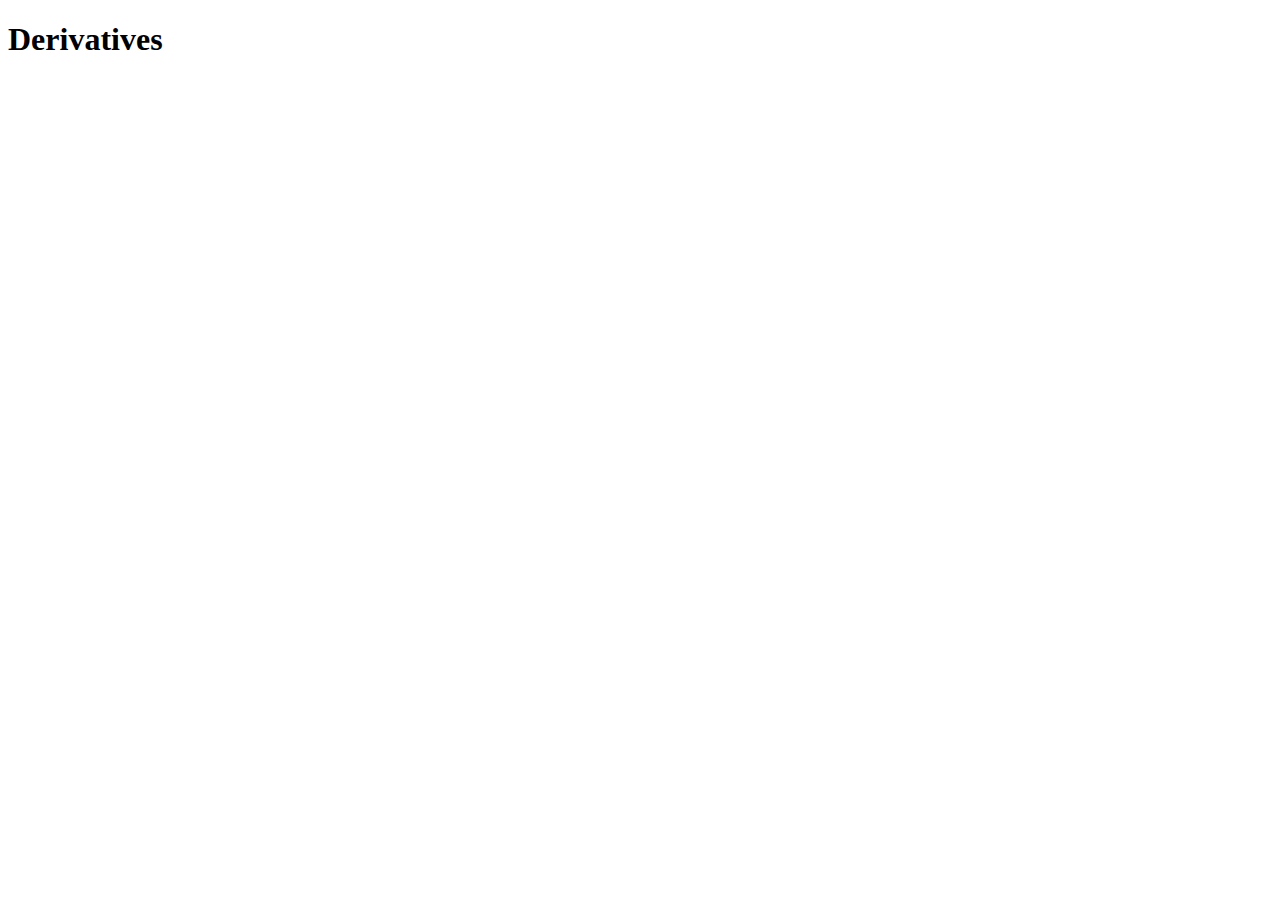
==== derivatives.html @ 32c48bad "Links" ====
<!DOCTYPE html>
<html lang="en">
<head>
    <meta charset="UTF-8">
    <meta name="viewport" content="width=device-width, initial-scale=1.0">
    <title>Document</title>
</head>
<body>
    <h1>
        Derivatives
    </h1>
</body>
</html>
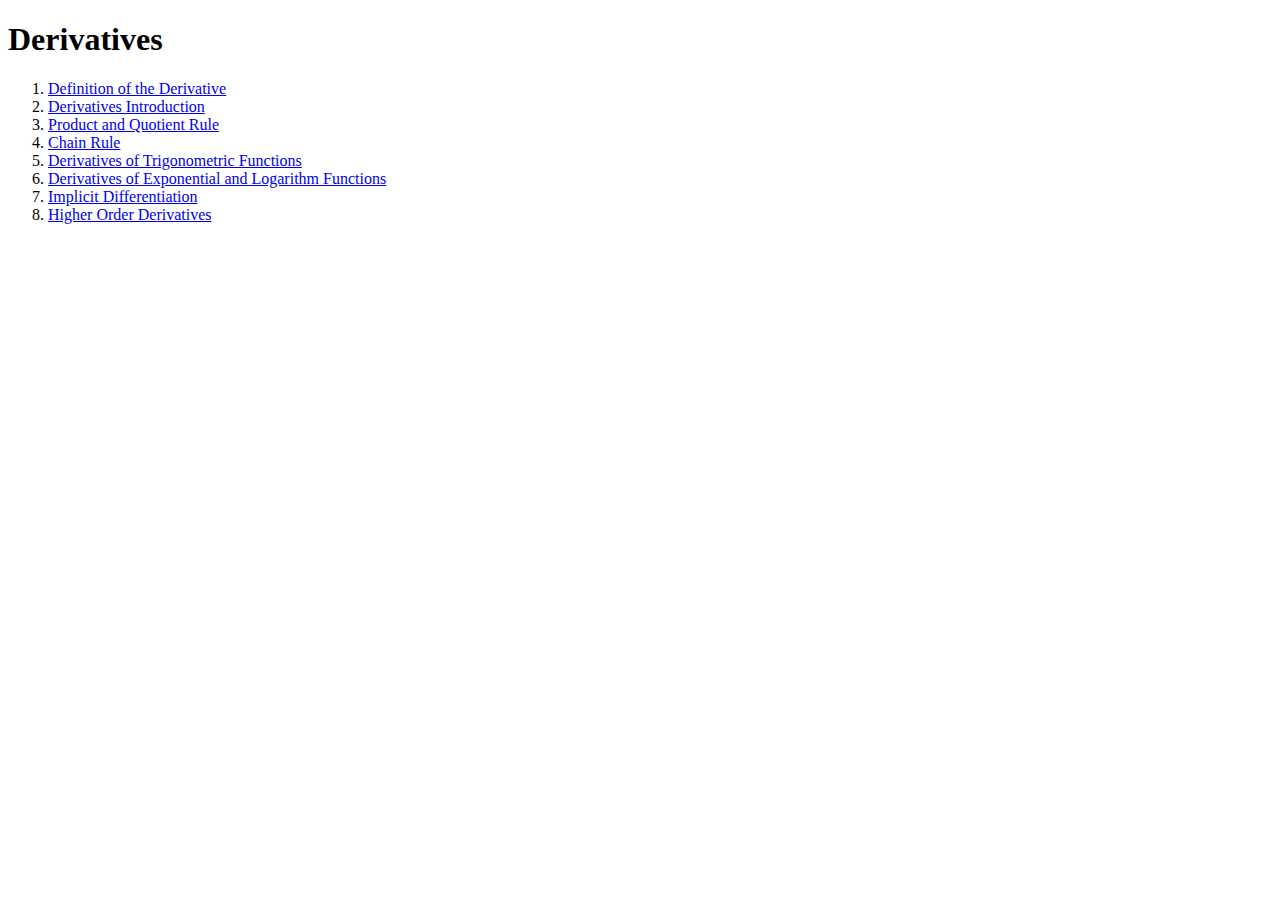
==== commit c3d244ee: "made links to all subtopics" ====
--- a/derivatives.html
+++ b/derivatives.html
@@ -9,5 +9,23 @@
     <h1>
         Derivatives
     </h1>
+
+    <ol>
+    <li><a href="derivatives/definitionD.html">Definition of the Derivative</a></li>
+
+    <li><a href="derivatives/Dintro.html">Derivatives Introduction</a></li>
+
+    <li><a href="derivatives/productAndQuotientRule.html">Product and Quotient Rule</a></li>
+
+    <li><a href="derivatives/chainRule.html">Chain Rule</a></li>
+
+    <li><a href="derivatives/trigD.html">Derivatives of Trigonometric Functions</a></li>
+
+    <li><a href="derivatives/exponentialAndLogD.html">Derivatives of Exponential and Logarithm Functions</a></li>
+
+    <li><a href="derivatives/implicitD.html">Implicit Differentiation</a></li>
+
+    <li><a href="derivatives/higherOrderD.html">Higher Order Derivatives</a></li>
+    </ol>
 </body>
 </html>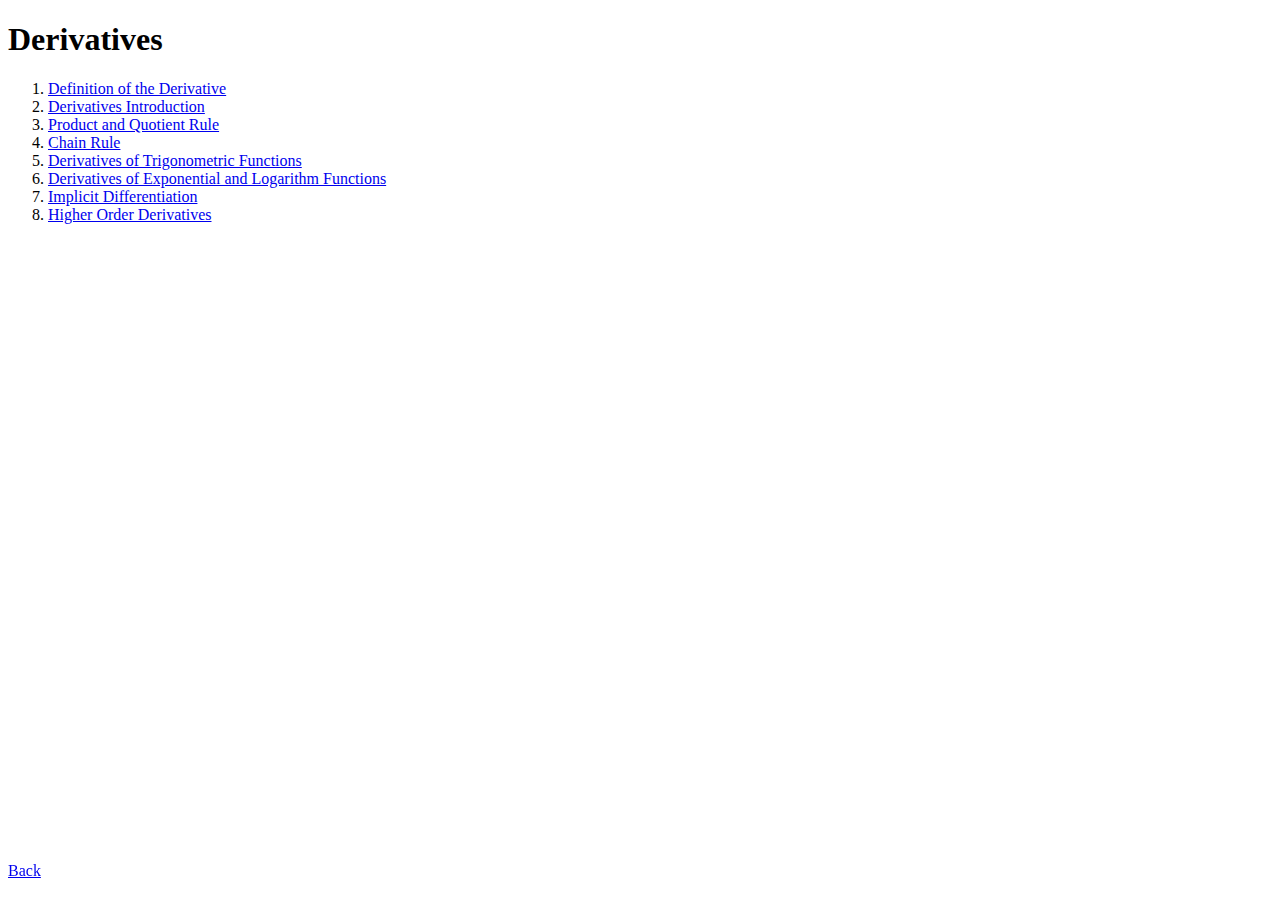
==== commit fbb9a4c5: "cleanup" ====
--- a/derivatives.html
+++ b/derivatives.html
@@ -4,6 +4,7 @@
     <meta charset="UTF-8">
     <meta name="viewport" content="width=device-width, initial-scale=1.0">
     <title>Document</title>
+    <link rel="stylesheet" href="main.css">
 </head>
 <body>
     <h1>
@@ -27,5 +28,7 @@
 
     <li><a href="derivatives/higherOrderD.html">Higher Order Derivatives</a></li>
     </ol>
+
+    <a class="back" href="index.html">Back</a>
 </body>
 </html>--- a/main.css
+++ b/main.css
@@ -0,0 +1,4 @@
+a.back {
+    position: fixed;
+    bottom: 20px;
+}
